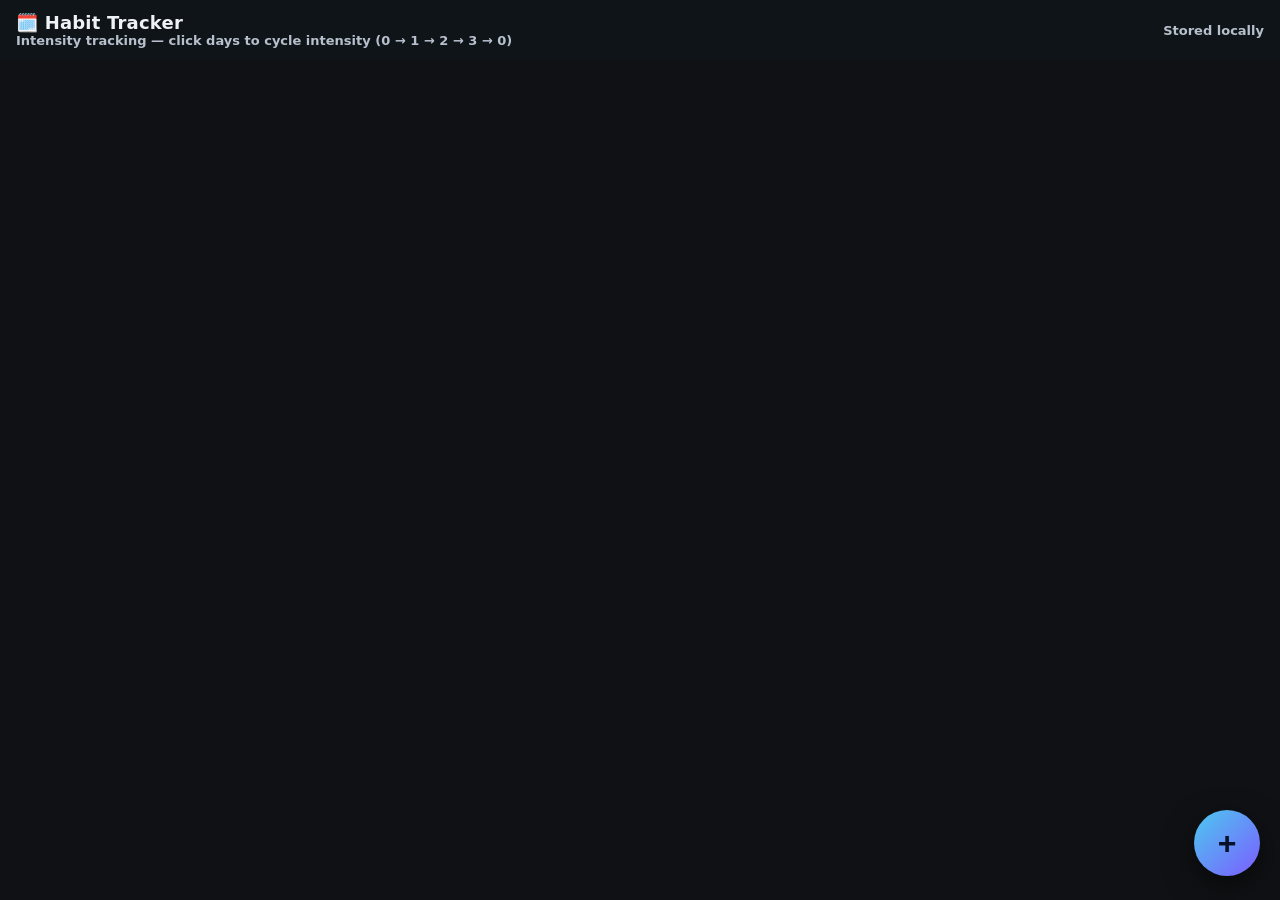
==== Index.html @ aee7e35a "Add files via upload" ====
<!doctype html>
<html lang="en">
<head>
<meta charset="utf-8" />
<meta name="viewport" content="width=device-width,initial-scale=1" />
<title>Stylish Habit Tracker — Intensity</title>
<style>
  /* ----- Base styles (kept visually the same) ----- */
  :root{
    --bg:#111;
    --panel:#1e1e1e;
    --muted:#b7c0cc;
    --card-radius:12px;
  }
  *{box-sizing:border-box}
  body{
    margin:0; font-family:Inter, ui-sans-serif, system-ui, -apple-system, 'Segoe UI', Roboto, Arial;
    background:#0f1114; color:#eef2f7;
  }

  header{ background:#0e1418; padding:12px 16px; font-weight:700; display:flex; align-items:center; justify-content:space-between; gap:12px;}
  header h1{ margin:0; font-size:18px; letter-spacing:0.2px; }
  header .small{ color:var(--muted); font-size:13px; }

  main{ padding:18px; max-width:1100px; margin:18px auto; display:flex; flex-direction:column; gap:18px; }

  .habit {
    background: linear-gradient(180deg, rgba(255,255,255,0.02), rgba(255,255,255,0.01));
    border-radius:12px; padding:12px; box-shadow:0 10px 30px rgba(2,6,23,0.6);
  }
  .habit-header{ display:flex; justify-content:space-between; align-items:center; gap:12px; margin-bottom:10px; }
  .habit-header h3{ margin:0; font-size:16px; }
  .habit-actions{ display:flex; gap:8px; align-items:center; }
  .icon-btn{ background:transparent; border:1px solid rgba(255,255,255,0.06); color:var(--muted); padding:6px 8px; border-radius:8px; cursor:pointer; font-weight:600;}
  .icon-btn:hover{ background:rgba(255,255,255,0.02); color: #fff }

  /* months row (smooth scroll) */
  .months {
    display:flex; gap:12px; overflow-x:auto; padding-bottom:6px; -webkit-overflow-scrolling:touch;
  }
  .month {
    min-width: 220px; background:rgba(255,255,255,0.02); padding:8px; border-radius:8px;
  }
  .month h4{ margin:0 0 8px 0; font-size:13px; color:var(--muted); text-align:center; }

  /* GitHub-style tiny squares */
  .days{ display:grid; grid-template-columns: repeat(7, 14px); gap:4px; justify-content:center; }
  .day{
    width:14px; height:14px; background: rgba(255,255,255,0.03); border-radius:3px; cursor:pointer; transition: transform .08s ease, box-shadow .08s;
    box-shadow: inset 0 -1px 0 rgba(0,0,0,0.25);
  }
  .day:hover{ transform: translateY(-3px); }

  .legend{ display:flex; gap:6px; align-items:center; margin-top:8px; color:var(--muted); font-size:12px; }

  /* progress */
  .progress{ margin-top:10px; display:flex; align-items:center; gap:12px; justify-content:space-between; }
  .progress-bar{ flex:1; height:10px; background:rgba(255,255,255,0.04); border-radius:999px; overflow:hidden; margin-right:12px; }
  .progress-fill{ height:100%; width:0%; background:var(--fill,#4cc9f0); transition:width .25s ease; }

  .progress-meta{ font-size:13px; color:var(--muted); min-width:120px; text-align:right; }

  /* floating add button */
  .add-fab{
    position:fixed; right:20px; bottom:24px; width:66px; height:66px; border-radius:50%; background:linear-gradient(135deg,#4cc9f0,#7c5cff); color:#071026; display:grid; place-items:center; font-size:32px; font-weight:700; cursor:pointer;
    box-shadow:0 10px 30px rgba(0,0,0,0.5);
    border: none;
  }

  /* modal */
  .modal{ position:fixed; inset:0; display:flex; align-items:center; justify-content:center; background:rgba(3,6,12,0.6); visibility:hidden; opacity:0; transition: opacity .18s; }
  .modal.show{ visibility:visible; opacity:1; }
  .modal-card{ background:linear-gradient(180deg,#081019,#0f1724); padding:16px; border-radius:12px; width:320px; box-shadow: 0 12px 40px rgba(2,6,23,0.8); }
  .modal-card h3{ margin:0 0 8px 0; }
  .form-row{ display:flex; gap:8px; align-items:center; margin-top:8px; }
  .form-row input[type="text"]{ flex:1; padding:8px 10px; border-radius:8px; border:1px solid rgba(255,255,255,0.04); background:transparent; color:#eaf2ff; }
  .form-row input[type="color"]{ width:44px; height:36px; border-radius:8px; border:none; padding:0; cursor:pointer; }

  .modal-actions{ display:flex; gap:8px; margin-top:12px; }
  .btn{ padding:8px 10px; border-radius:8px; border: none; cursor:pointer; font-weight:700; }
  .btn.primary{ background:linear-gradient(135deg,#4cc9f0,#7c5cff); color:#071026; }
  .btn.ghost{ background:transparent; color:var(--muted); border:1px solid rgba(255,255,255,0.04); }

  @media (max-width:720px){
    .month{ min-width:200px; }
    .days{ gap:3px; grid-template-columns: repeat(7, 12px); }
    .day{ width:12px; height:12px; border-radius:3px; }
  }
</style>
</head>
<body>

<header>
  <div>
    <h1>🗓️ Habit Tracker</h1>
    <div class="small">Intensity tracking — click days to cycle intensity (0 → 1 → 2 → 3 → 0)</div>
  </div>
  <div style="display:flex; gap:12px; align-items:center;">
    <div class="small">Stored locally</div>
  </div>
</header>

<main id="mainContainer">
  <!-- Habit cards will be injected here -->
</main>

<button class="add-fab" id="openAdd">+</button>

<!-- Add Habit Modal -->
<div class="modal" id="modal">
  <div class="modal-card">
    <h3>Add Habit</h3>
    <div class="form-row">
      <input id="habitName" type="text" placeholder="Habit name (e.g., Read, Gym)" />
    </div>
    <div class="form-row" style="margin-top:8px;">
      <label style="color:var(--muted); font-size:13px; min-width:70px;">Pick color</label>
      <input id="habitColor" type="color" value="#4cc9f0"/>
      <div style="flex:1; color:var(--muted); font-size:13px; text-align:right;">Shades auto-generated</div>
    </div>
    <div class="modal-actions">
      <button class="btn ghost" id="cancelAdd">Cancel</button>
      <button class="btn primary" id="confirmAdd">Add Habit</button>
    </div>
  </div>
</div>

<script>
/* ---------- Utilities for color conversion and shade generation ---------- */

// hex to {h,s,l}
function hexToHsl(hex) {
  hex = hex.replace('#','');
  if(hex.length === 3) hex = hex.split('').map(c=>c+c).join('');
  const r = parseInt(hex.slice(0,2),16)/255;
  const g = parseInt(hex.slice(2,4),16)/255;
  const b = parseInt(hex.slice(4,6),16)/255;
  const max = Math.max(r,g,b), min = Math.min(r,g,b);
  let h=0, s=0, l=(max+min)/2;
  if(max!==min){
    const d = max-min;
    s = l>0.5 ? d/(2-max-min) : d/(max+min);
    switch(max){
      case r: h = (g-b)/d + (g<b?6:0); break;
      case g: h = (b-r)/d + 2; break;
      case b: h = (r-g)/d + 4; break;
    }
    h /= 6;
  }
  return { h: Math.round(h*360), s: Math.round(s*100), l: Math.round(l*100) };
}

// hsl to css string
function hslCss(h,s,l, a=1){ return `hsl(${h} ${s}% ${l}% / ${a})`; }

// create 3 shades from base hex using HSL adjustments
function generateShades(hex) {
  const hsl = hexToHsl(hex);
  // light -> medium -> dark
  // ensure variety: lighter L for level1, medium near base L, darker lowered L for level3
  const baseL = hsl.l;
  const shades = [
    hslCss(hsl.h, Math.max(10, hsl.s*0.6), Math.min(95, Math.round(baseL + (18))), 1), // level1 - light
    hslCss(hsl.h, Math.max(12, hsl.s*0.9), Math.min(85, Math.round(baseL + 2)), 1),   // level2 - mid
    hslCss(hsl.h, Math.min(100, Math.round(hsl.s)), Math.max(18, Math.round(baseL - 18)), 1) // level3 - dark
  ];
  return shades;
}

/* ---------- Storage & data model ---------- */
/* Model:
  habitats = [
    {
      id: "uuid",
      name: "Read",
      baseColor: "#4cc9f0",
      shades: [ "hsl(...)", "hsl(...)", "hsl(...)" ],
      days: { "2025-08-14": 2, "2025-08-15": 3, ... } // intensity 1..3
    },
    ...
  ]
*/
const STORAGE_KEY = 'stylish_habits_v2';
let habits = JSON.parse(localStorage.getItem(STORAGE_KEY) || '[]');

function save() {
  localStorage.setItem(STORAGE_KEY, JSON.stringify(habits));
}

/* ---------- DOM building ---------- */
const mainContainer = document.getElementById('mainContainer');

function uid(prefix='h'){ return prefix + Math.random().toString(36).slice(2,9); }
function ymd(d){ const z = new Date(d); const s = z.toISOString().slice(0,10); return s; }

// generate days for a month (returns array of Date objects)
function generateDaysForMonth(year, month){
  const arr = [];
  const d = new Date(year, month, 1);
  while(d.getMonth() === month){
    arr.push(new Date(d));
    d.setDate(d.getDate()+1);
  }
  return arr;
}

function render(){
  mainContainer.innerHTML = '';
  const currentYear = new Date().getFullYear();

  // for each habit create card
  habits.forEach((h, idx) => {
    const card = document.createElement('div');
    card.className = 'habit';

    // header
    const header = document.createElement('div'); header.className = 'habit-header';
    const title = document.createElement('h3'); title.textContent = h.name;
    const actions = document.createElement('div'); actions.className = 'habit-actions';

    const deleteBtn = document.createElement('button'); deleteBtn.className='icon-btn'; deleteBtn.title='Delete habit';
    deleteBtn.innerHTML = '🗑️';
    deleteBtn.onclick = ()=>{
      if(confirm('Delete habit "'+h.name+'"? This will remove all its data.')){
        habits.splice(idx,1); save(); render();
      }
    };

    actions.appendChild(deleteBtn);
    header.appendChild(title);
    header.appendChild(actions);
    card.appendChild(header);

    // months row
    const monthsRow = document.createElement('div'); monthsRow.className = 'months';
    monthsRow.setAttribute('aria-hidden','false');
    for(let m=0;m<12;m++){
      const monthCard = document.createElement('div'); monthCard.className='month';
      const monthName = new Date(currentYear, m, 1).toLocaleString('default',{ month: 'short' });
      const mh = document.createElement('h4'); mh.textContent = monthName;
      monthCard.appendChild(mh);

      // days grid
      const daysGrid = document.createElement('div'); daysGrid.className='days';

      // add leading empty cells so weeks align (make month start on its weekday)
      const first = new Date(currentYear, m, 1);
      const lead = first.getDay(); // 0..6
      // we still want 7 columns; to keep same look as previous code, we won't add empty visual placeholders for GitHub style (but to align, add empty nodes)
      for(let e=0;e<lead;e++){
        const blank = document.createElement('div'); blank.style.visibility='hidden'; blank.style.width='14px'; blank.style.height='14px';
        daysGrid.appendChild(blank);
      }

      const days = generateDaysForMonth(currentYear, m);
      days.forEach(dobj => {
        const key = ymd(dobj);
        const cell = document.createElement('div'); cell.className='day';
        const intensity = (h.days && h.days[key]) ? h.days[key] : 0;
        applyCellColor(cell, h, intensity);
        cell.title = `${key} — intensity ${intensity}`;
        cell.onclick = (ev)=>{
          // cycle intensity: 0 -> 1 -> 2 -> 3 -> 0
          const curr = (h.days && h.days[key]) ? h.days[key] : 0;
          let next = (curr + 1) % 4;
          if(!h.days) h.days = {};
          if(next === 0){ delete h.days[key]; } else { h.days[key] = next; }
          applyCellColor(cell, h, next);
          cell.title = `${key} — intensity ${next}`;
          save();
          // update progress bar
          updateProgress(h, card);
        };
        daysGrid.appendChild(cell);
      });

      monthCard.appendChild(daysGrid);
      monthsRow.appendChild(monthCard);
    }

    card.appendChild(monthsRow);

    // legend row (shows 0..3 shades)
    const legend = document.createElement('div'); legend.className='legend';
    legend.innerHTML = `<div style="color:var(--muted)">Less</div>`;
    // show level 1..3 boxes
    const shades = h.shades || generateShades(h.baseColor || '#4cc9f0');
    for(let i=0;i<3;i++){
      const box = document.createElement('div'); box.style.width='14px'; box.style.height='14px'; box.style.borderRadius='3px';
      box.style.background = shades[i];
      box.style.border = '1px solid rgba(0,0,0,0.28)';
      legend.appendChild(box);
    }
    legend.insertAdjacentHTML('beforeend','<div style="color:var(--muted)">More</div>');
    card.appendChild(legend);

    // progress area
    const progressWrap = document.createElement('div'); progressWrap.className='progress';
    const bar = document.createElement('div'); bar.className='progress-bar';
    const fill = document.createElement('div'); fill.className='progress-fill';
    fill.style.background = shades[2]; // darkest shade as fill color
    bar.appendChild(fill);
    const meta = document.createElement('div'); meta.className='progress-meta'; meta.textContent = '0% this week';
    progressWrap.appendChild(bar); progressWrap.appendChild(meta);
    card.appendChild(progressWrap);

    // initial progress calc
    updateProgress(h, card);

    mainContainer.appendChild(card);
  });

  // when done, attach smooth scroll styling tweaks (no JS needed for smooth but ensure overflow-x works)
}

/* Apply visual color & classes to cell by intensity */
function applyCellColor(cell, habit, intensity){
  cell.classList.remove('active');
  if(!intensity || intensity === 0){
    cell.style.background = 'rgba(255,255,255,0.03)';
    return;
  }
  const shades = habit.shades || generateShades(habit.baseColor || '#4cc9f0');
  // intensity 1 -> shades[0], 2 -> shades[1], 3 -> shades[2]
  const color = shades[Math.max(0, Math.min(2, intensity-1))];
  cell.style.background = color;
  cell.classList.add('active');
}

/* calculate average intensity this week and update progress UI */
function updateProgress(habit, card){
  // week: Sunday..Saturday of current week
  const now = new Date();
  const startOfWeek = new Date(now); startOfWeek.setHours(0,0,0,0);
  startOfWeek.setDate(now.getDate() - now.getDay()); // Sunday
  const daysThisWeek = [];
  for(let d = 0; d < 7; d++){
    const dd = new Date(startOfWeek); dd.setDate(startOfWeek.getDate() + d);
    daysThisWeek.push(ymd(dd));
  }
  const intensities = daysThisWeek.map(k => (habit.days && habit.days[k]) ? habit.days[k] : 0);
  const sum = intensities.reduce((a,b)=>a+b,0);
  const avg = sum / 7; // 0..3
  const percent = Math.round((avg / 3) * 100);
  const fill = card.querySelector('.progress-fill');
  const text = card.querySelector('.progress-meta');
  if(fill) fill.style.width = percent + '%';
  if(text) text.textContent = `${percent}% this week`;
}

/* ---------- Modal & add habit flow ---------- */
const openAdd = document.getElementById('openAdd');
const modal = document.getElementById('modal');
const cancelAdd = document.getElementById('cancelAdd');
const confirmAdd = document.getElementById('confirmAdd');
const habitNameInput = document.getElementById('habitName');
const habitColorInput = document.getElementById('habitColor');

openAdd.onclick = ()=>{
  habitNameInput.value = '';
  habitColorInput.value = '#4cc9f0';
  modal.classList.add('show');
  habitNameInput.focus();
};
cancelAdd.onclick = ()=> modal.classList.remove('show');
modal.addEventListener('click', (e)=>{ if(e.target === modal) modal.classList.remove('show'); });

confirmAdd.onclick = ()=>{
  const name = habitNameInput.value.trim();
  const color = habitColorInput.value;
  if(!name) { alert('Please give the habit a name'); habitNameInput.focus(); return; }
  const shades = generateShades(color);
  const newHabit = { id: uid(), name, baseColor: color, shades, days: {} };
  habits.push(newHabit);
  save();
  modal.classList.remove('show');
  render();
};

/* ---------- Initialize & Render ---------- */
render();

/* When page first loads, ensure old-format habits (if any) are compatible:
   If existing habits store days as array of keys (old format), convert to object with intensities 1.
*/
(function normalizeExisting() {
  let changed = false;
  habits.forEach(h=>{
    if(Array.isArray(h.days)){
      const o = {};
      h.days.forEach(k => { o[k] = 1; });
      h.days = o;
      changed = true;
    }
    // if shades missing but baseColor present, generate shades
    if(!h.shades && h.baseColor){
      h.shades = generateShades(h.baseColor);
      changed = true;
    }
  });
  if(changed) { save(); render(); }
})();

</script>
</body>
</html>
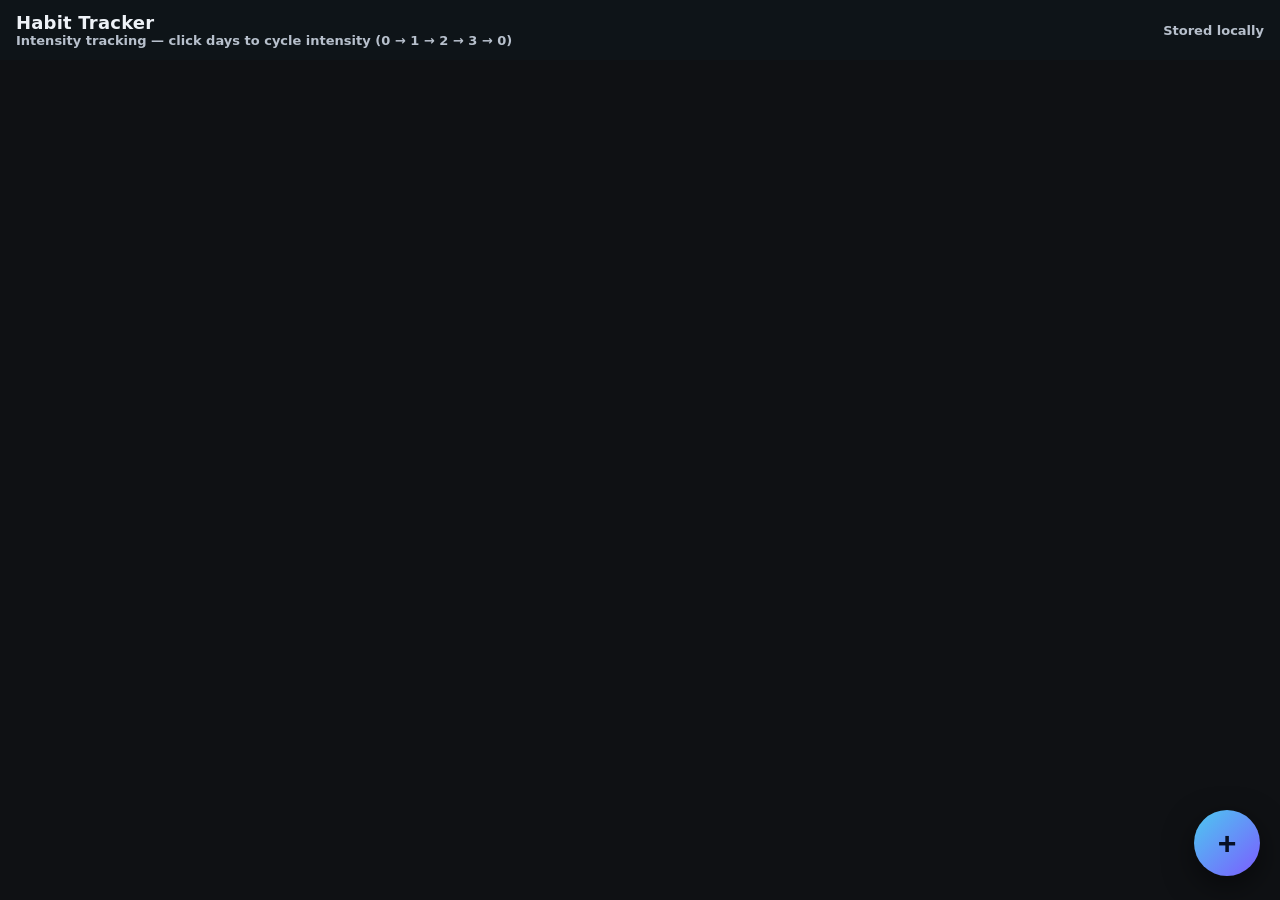
==== commit b0e41740: "Add files via upload" ====
--- a/Index.html
+++ b/Index.html
@@ -4,95 +4,13 @@
 <meta charset="utf-8" />
 <meta name="viewport" content="width=device-width,initial-scale=1" />
 <title>Stylish Habit Tracker — Intensity</title>
-<style>
-  /* ----- Base styles (kept visually the same) ----- */
-  :root{
-    --bg:#111;
-    --panel:#1e1e1e;
-    --muted:#b7c0cc;
-    --card-radius:12px;
-  }
-  *{box-sizing:border-box}
-  body{
-    margin:0; font-family:Inter, ui-sans-serif, system-ui, -apple-system, 'Segoe UI', Roboto, Arial;
-    background:#0f1114; color:#eef2f7;
-  }
-
-  header{ background:#0e1418; padding:12px 16px; font-weight:700; display:flex; align-items:center; justify-content:space-between; gap:12px;}
-  header h1{ margin:0; font-size:18px; letter-spacing:0.2px; }
-  header .small{ color:var(--muted); font-size:13px; }
-
-  main{ padding:18px; max-width:1100px; margin:18px auto; display:flex; flex-direction:column; gap:18px; }
-
-  .habit {
-    background: linear-gradient(180deg, rgba(255,255,255,0.02), rgba(255,255,255,0.01));
-    border-radius:12px; padding:12px; box-shadow:0 10px 30px rgba(2,6,23,0.6);
-  }
-  .habit-header{ display:flex; justify-content:space-between; align-items:center; gap:12px; margin-bottom:10px; }
-  .habit-header h3{ margin:0; font-size:16px; }
-  .habit-actions{ display:flex; gap:8px; align-items:center; }
-  .icon-btn{ background:transparent; border:1px solid rgba(255,255,255,0.06); color:var(--muted); padding:6px 8px; border-radius:8px; cursor:pointer; font-weight:600;}
-  .icon-btn:hover{ background:rgba(255,255,255,0.02); color: #fff }
-
-  /* months row (smooth scroll) */
-  .months {
-    display:flex; gap:12px; overflow-x:auto; padding-bottom:6px; -webkit-overflow-scrolling:touch;
-  }
-  .month {
-    min-width: 220px; background:rgba(255,255,255,0.02); padding:8px; border-radius:8px;
-  }
-  .month h4{ margin:0 0 8px 0; font-size:13px; color:var(--muted); text-align:center; }
-
-  /* GitHub-style tiny squares */
-  .days{ display:grid; grid-template-columns: repeat(7, 14px); gap:4px; justify-content:center; }
-  .day{
-    width:14px; height:14px; background: rgba(255,255,255,0.03); border-radius:3px; cursor:pointer; transition: transform .08s ease, box-shadow .08s;
-    box-shadow: inset 0 -1px 0 rgba(0,0,0,0.25);
-  }
-  .day:hover{ transform: translateY(-3px); }
-
-  .legend{ display:flex; gap:6px; align-items:center; margin-top:8px; color:var(--muted); font-size:12px; }
-
-  /* progress */
-  .progress{ margin-top:10px; display:flex; align-items:center; gap:12px; justify-content:space-between; }
-  .progress-bar{ flex:1; height:10px; background:rgba(255,255,255,0.04); border-radius:999px; overflow:hidden; margin-right:12px; }
-  .progress-fill{ height:100%; width:0%; background:var(--fill,#4cc9f0); transition:width .25s ease; }
-
-  .progress-meta{ font-size:13px; color:var(--muted); min-width:120px; text-align:right; }
-
-  /* floating add button */
-  .add-fab{
-    position:fixed; right:20px; bottom:24px; width:66px; height:66px; border-radius:50%; background:linear-gradient(135deg,#4cc9f0,#7c5cff); color:#071026; display:grid; place-items:center; font-size:32px; font-weight:700; cursor:pointer;
-    box-shadow:0 10px 30px rgba(0,0,0,0.5);
-    border: none;
-  }
-
-  /* modal */
-  .modal{ position:fixed; inset:0; display:flex; align-items:center; justify-content:center; background:rgba(3,6,12,0.6); visibility:hidden; opacity:0; transition: opacity .18s; }
-  .modal.show{ visibility:visible; opacity:1; }
-  .modal-card{ background:linear-gradient(180deg,#081019,#0f1724); padding:16px; border-radius:12px; width:320px; box-shadow: 0 12px 40px rgba(2,6,23,0.8); }
-  .modal-card h3{ margin:0 0 8px 0; }
-  .form-row{ display:flex; gap:8px; align-items:center; margin-top:8px; }
-  .form-row input[type="text"]{ flex:1; padding:8px 10px; border-radius:8px; border:1px solid rgba(255,255,255,0.04); background:transparent; color:#eaf2ff; }
-  .form-row input[type="color"]{ width:44px; height:36px; border-radius:8px; border:none; padding:0; cursor:pointer; }
-
-  .modal-actions{ display:flex; gap:8px; margin-top:12px; }
-  .btn{ padding:8px 10px; border-radius:8px; border: none; cursor:pointer; font-weight:700; }
-  .btn.primary{ background:linear-gradient(135deg,#4cc9f0,#7c5cff); color:#071026; }
-  .btn.ghost{ background:transparent; color:var(--muted); border:1px solid rgba(255,255,255,0.04); }
-
-  @media (max-width:720px){
-    .month{ min-width:200px; }
-    .days{ gap:3px; grid-template-columns: repeat(7, 12px); }
-    .day{ width:12px; height:12px; border-radius:3px; }
-  }
-</style>
+<link rel="stylesheet" href="HabitTracker2.css">
 </head>
 <body>
 
 <header>
   <div>
-    <h1>🗓️ Habit Tracker</h1>
+    <h1>Habit Tracker</h1>
     <div class="small">Intensity tracking — click days to cycle intensity (0 → 1 → 2 → 3 → 0)</div>
   </div>
   <div style="display:flex; gap:12px; align-items:center;">
@@ -100,13 +18,10 @@
   </div>
 </header>
 
-<main id="mainContainer">
-  <!-- Habit cards will be injected here -->
-</main>
+<main id="mainContainer"></main>
 
 <button class="add-fab" id="openAdd">+</button>
 
-<!-- Add Habit Modal -->
 <div class="modal" id="modal">
   <div class="modal-card">
     <h3>Add Habit</h3>
@@ -125,282 +40,9 @@
   </div>
 </div>
 
-<script>
-/* ---------- Utilities for color conversion and shade generation ---------- */
-
-// hex to {h,s,l}
-function hexToHsl(hex) {
-  hex = hex.replace('#','');
-  if(hex.length === 3) hex = hex.split('').map(c=>c+c).join('');
-  const r = parseInt(hex.slice(0,2),16)/255;
-  const g = parseInt(hex.slice(2,4),16)/255;
-  const b = parseInt(hex.slice(4,6),16)/255;
-  const max = Math.max(r,g,b), min = Math.min(r,g,b);
-  let h=0, s=0, l=(max+min)/2;
-  if(max!==min){
-    const d = max-min;
-    s = l>0.5 ? d/(2-max-min) : d/(max+min);
-    switch(max){
-      case r: h = (g-b)/d + (g<b?6:0); break;
-      case g: h = (b-r)/d + 2; break;
-      case b: h = (r-g)/d + 4; break;
-    }
-    h /= 6;
-  }
-  return { h: Math.round(h*360), s: Math.round(s*100), l: Math.round(l*100) };
-}
-
-// hsl to css string
-function hslCss(h,s,l, a=1){ return `hsl(${h} ${s}% ${l}% / ${a})`; }
-
-// create 3 shades from base hex using HSL adjustments
-function generateShades(hex) {
-  const hsl = hexToHsl(hex);
-  // light -> medium -> dark
-  // ensure variety: lighter L for level1, medium near base L, darker lowered L for level3
-  const baseL = hsl.l;
-  const shades = [
-    hslCss(hsl.h, Math.max(10, hsl.s*0.6), Math.min(95, Math.round(baseL + (18))), 1), // level1 - light
-    hslCss(hsl.h, Math.max(12, hsl.s*0.9), Math.min(85, Math.round(baseL + 2)), 1),   // level2 - mid
-    hslCss(hsl.h, Math.min(100, Math.round(hsl.s)), Math.max(18, Math.round(baseL - 18)), 1) // level3 - dark
-  ];
-  return shades;
-}
-
-/* ---------- Storage & data model ---------- */
-/* Model:
-  habitats = [
-    {
-      id: "uuid",
-      name: "Read",
-      baseColor: "#4cc9f0",
-      shades: [ "hsl(...)", "hsl(...)", "hsl(...)" ],
-      days: { "2025-08-14": 2, "2025-08-15": 3, ... } // intensity 1..3
-    },
-    ...
-  ]
-*/
-const STORAGE_KEY = 'stylish_habits_v2';
-let habits = JSON.parse(localStorage.getItem(STORAGE_KEY) || '[]');
-
-function save() {
-  localStorage.setItem(STORAGE_KEY, JSON.stringify(habits));
-}
-
-/* ---------- DOM building ---------- */
-const mainContainer = document.getElementById('mainContainer');
-
-function uid(prefix='h'){ return prefix + Math.random().toString(36).slice(2,9); }
-function ymd(d){ const z = new Date(d); const s = z.toISOString().slice(0,10); return s; }
-
-// generate days for a month (returns array of Date objects)
-function generateDaysForMonth(year, month){
-  const arr = [];
-  const d = new Date(year, month, 1);
-  while(d.getMonth() === month){
-    arr.push(new Date(d));
-    d.setDate(d.getDate()+1);
-  }
-  return arr;
-}
-
-function render(){
-  mainContainer.innerHTML = '';
-  const currentYear = new Date().getFullYear();
-
-  // for each habit create card
-  habits.forEach((h, idx) => {
-    const card = document.createElement('div');
-    card.className = 'habit';
-
-    // header
-    const header = document.createElement('div'); header.className = 'habit-header';
-    const title = document.createElement('h3'); title.textContent = h.name;
-    const actions = document.createElement('div'); actions.className = 'habit-actions';
-
-    const deleteBtn = document.createElement('button'); deleteBtn.className='icon-btn'; deleteBtn.title='Delete habit';
-    deleteBtn.innerHTML = '🗑️';
-    deleteBtn.onclick = ()=>{
-      if(confirm('Delete habit "'+h.name+'"? This will remove all its data.')){
-        habits.splice(idx,1); save(); render();
-      }
-    };
-
-    actions.appendChild(deleteBtn);
-    header.appendChild(title);
-    header.appendChild(actions);
-    card.appendChild(header);
-
-    // months row
-    const monthsRow = document.createElement('div'); monthsRow.className = 'months';
-    monthsRow.setAttribute('aria-hidden','false');
-    for(let m=0;m<12;m++){
-      const monthCard = document.createElement('div'); monthCard.className='month';
-      const monthName = new Date(currentYear, m, 1).toLocaleString('default',{ month: 'short' });
-      const mh = document.createElement('h4'); mh.textContent = monthName;
-      monthCard.appendChild(mh);
-
-      // days grid
-      const daysGrid = document.createElement('div'); daysGrid.className='days';
-
-      // add leading empty cells so weeks align (make month start on its weekday)
-      const first = new Date(currentYear, m, 1);
-      const lead = first.getDay(); // 0..6
-      // we still want 7 columns; to keep same look as previous code, we won't add empty visual placeholders for GitHub style (but to align, add empty nodes)
-      for(let e=0;e<lead;e++){
-        const blank = document.createElement('div'); blank.style.visibility='hidden'; blank.style.width='14px'; blank.style.height='14px';
-        daysGrid.appendChild(blank);
-      }
-
-      const days = generateDaysForMonth(currentYear, m);
-      days.forEach(dobj => {
-        const key = ymd(dobj);
-        const cell = document.createElement('div'); cell.className='day';
-        const intensity = (h.days && h.days[key]) ? h.days[key] : 0;
-        applyCellColor(cell, h, intensity);
-        cell.title = `${key} — intensity ${intensity}`;
-        cell.onclick = (ev)=>{
-          // cycle intensity: 0 -> 1 -> 2 -> 3 -> 0
-          const curr = (h.days && h.days[key]) ? h.days[key] : 0;
-          let next = (curr + 1) % 4;
-          if(!h.days) h.days = {};
-          if(next === 0){ delete h.days[key]; } else { h.days[key] = next; }
-          applyCellColor(cell, h, next);
-          cell.title = `${key} — intensity ${next}`;
-          save();
-          // update progress bar
-          updateProgress(h, card);
-        };
-        daysGrid.appendChild(cell);
-      });
-
-      monthCard.appendChild(daysGrid);
-      monthsRow.appendChild(monthCard);
-    }
-
-    card.appendChild(monthsRow);
-
-    // legend row (shows 0..3 shades)
-    const legend = document.createElement('div'); legend.className='legend';
-    legend.innerHTML = `<div style="color:var(--muted)">Less</div>`;
-    // show level 1..3 boxes
-    const shades = h.shades || generateShades(h.baseColor || '#4cc9f0');
-    for(let i=0;i<3;i++){
-      const box = document.createElement('div'); box.style.width='14px'; box.style.height='14px'; box.style.borderRadius='3px';
-      box.style.background = shades[i];
-      box.style.border = '1px solid rgba(0,0,0,0.28)';
-      legend.appendChild(box);
-    }
-    legend.insertAdjacentHTML('beforeend','<div style="color:var(--muted)">More</div>');
-    card.appendChild(legend);
-
-    // progress area
-    const progressWrap = document.createElement('div'); progressWrap.className='progress';
-    const bar = document.createElement('div'); bar.className='progress-bar';
-    const fill = document.createElement('div'); fill.className='progress-fill';
-    fill.style.background = shades[2]; // darkest shade as fill color
-    bar.appendChild(fill);
-    const meta = document.createElement('div'); meta.className='progress-meta'; meta.textContent = '0% this week';
-    progressWrap.appendChild(bar); progressWrap.appendChild(meta);
-    card.appendChild(progressWrap);
-
-    // initial progress calc
-    updateProgress(h, card);
-
-    mainContainer.appendChild(card);
-  });
-
-  // when done, attach smooth scroll styling tweaks (no JS needed for smooth but ensure overflow-x works)
-}
-
-/* Apply visual color & classes to cell by intensity */
-function applyCellColor(cell, habit, intensity){
-  cell.classList.remove('active');
-  if(!intensity || intensity === 0){
-    cell.style.background = 'rgba(255,255,255,0.03)';
-    return;
-  }
-  const shades = habit.shades || generateShades(habit.baseColor || '#4cc9f0');
-  // intensity 1 -> shades[0], 2 -> shades[1], 3 -> shades[2]
-  const color = shades[Math.max(0, Math.min(2, intensity-1))];
-  cell.style.background = color;
-  cell.classList.add('active');
-}
-
-/* calculate average intensity this week and update progress UI */
-function updateProgress(habit, card){
-  // week: Sunday..Saturday of current week
-  const now = new Date();
-  const startOfWeek = new Date(now); startOfWeek.setHours(0,0,0,0);
-  startOfWeek.setDate(now.getDate() - now.getDay()); // Sunday
-  const daysThisWeek = [];
-  for(let d = 0; d < 7; d++){
-    const dd = new Date(startOfWeek); dd.setDate(startOfWeek.getDate() + d);
-    daysThisWeek.push(ymd(dd));
-  }
-  const intensities = daysThisWeek.map(k => (habit.days && habit.days[k]) ? habit.days[k] : 0);
-  const sum = intensities.reduce((a,b)=>a+b,0);
-  const avg = sum / 7; // 0..3
-  const percent = Math.round((avg / 3) * 100);
-  const fill = card.querySelector('.progress-fill');
-  const text = card.querySelector('.progress-meta');
-  if(fill) fill.style.width = percent + '%';
-  if(text) text.textContent = `${percent}% this week`;
-}
-
-/* ---------- Modal & add habit flow ---------- */
-const openAdd = document.getElementById('openAdd');
-const modal = document.getElementById('modal');
-const cancelAdd = document.getElementById('cancelAdd');
-const confirmAdd = document.getElementById('confirmAdd');
-const habitNameInput = document.getElementById('habitName');
-const habitColorInput = document.getElementById('habitColor');
-
-openAdd.onclick = ()=>{
-  habitNameInput.value = '';
-  habitColorInput.value = '#4cc9f0';
-  modal.classList.add('show');
-  habitNameInput.focus();
-};
-cancelAdd.onclick = ()=> modal.classList.remove('show');
-modal.addEventListener('click', (e)=>{ if(e.target === modal) modal.classList.remove('show'); });
-
-confirmAdd.onclick = ()=>{
-  const name = habitNameInput.value.trim();
-  const color = habitColorInput.value;
-  if(!name) { alert('Please give the habit a name'); habitNameInput.focus(); return; }
-  const shades = generateShades(color);
-  const newHabit = { id: uid(), name, baseColor: color, shades, days: {} };
-  habits.push(newHabit);
-  save();
-  modal.classList.remove('show');
-  render();
-};
-
-/* ---------- Initialize & Render ---------- */
-render();
-
-/* When page first loads, ensure old-format habits (if any) are compatible:
-   If existing habits store days as array of keys (old format), convert to object with intensities 1.
-*/
-(function normalizeExisting() {
-  let changed = false;
-  habits.forEach(h=>{
-    if(Array.isArray(h.days)){
-      const o = {};
-      h.days.forEach(k => { o[k] = 1; });
-      h.days = o;
-      changed = true;
-    }
-    // if shades missing but baseColor present, generate shades
-    if(!h.shades && h.baseColor){
-      h.shades = generateShades(h.baseColor);
-      changed = true;
-    }
-  });
-  if(changed) { save(); render(); }
-})();
+<script src="HabitTracker2.js">
 
 </script>
 </body>
 </html>
+
--- a/HabitTracker2.css
+++ b/HabitTracker2.css
@@ -0,0 +1,76 @@
+
+  :root{
+    --bg:#111;
+    --panel:#1e1e1e;
+    --muted:#b7c0cc;
+    --card-radius:12px;
+  }
+  *{box-sizing:border-box}
+  body{
+    margin:0; font-family:Inter, ui-sans-serif, system-ui, -apple-system, 'Segoe UI', Roboto, Arial;
+    background:#0f1114; color:#eef2f7;
+  }
+
+  header{ background:#0e1418; padding:12px 16px; font-weight:700; display:flex; align-items:center; justify-content:space-between; gap:12px;}
+  header h1{ margin:0; font-size:18px; letter-spacing:0.2px; }
+  header .small{ color:var(--muted); font-size:13px; }
+
+  main{ padding:18px; max-width:1100px; margin:18px auto; display:flex; flex-direction:column; gap:18px; }
+
+  .habit {
+    background: linear-gradient(180deg, rgba(255,255,255,0.02), rgba(255,255,255,0.01));
+    border-radius:12px; padding:12px; box-shadow:0 10px 30px rgba(2,6,23,0.6);
+  }
+  .habit-header{ display:flex; justify-content:space-between; align-items:center; gap:12px; margin-bottom:10px; }
+  .habit-header h3{ margin:0; font-size:16px; }
+  .habit-actions{ display:flex; gap:8px; align-items:center; }
+  .icon-btn{ background:transparent; border:1px solid rgba(255,255,255,0.06); color:var(--muted); padding:6px 8px; border-radius:8px; cursor:pointer; font-weight:600;}
+  .icon-btn:hover{ background:rgba(255,255,255,0.02); color: #fff }
+
+  .months {
+    display:flex; gap:12px; overflow-x:auto; padding-bottom:6px; -webkit-overflow-scrolling:touch;
+  }
+  .month {
+    min-width: 220px; background:rgba(255,255,255,0.02); padding:8px; border-radius:8px;
+  }
+  .month h4{ margin:0 0 8px 0; font-size:13px; color:var(--muted); text-align:center; }
+
+  .days{ display:grid; grid-template-columns: repeat(7, 14px); gap:4px; justify-content:center; }
+  .day{
+    width:14px; height:14px; background: rgba(255,255,255,0.03); border-radius:3px; cursor:pointer; transition: transform .08s ease, box-shadow .08s;
+    box-shadow: inset 0 -1px 0 rgba(0,0,0,0.25); display:flex; align-items:center; justify-content:center;
+  }
+  .day:hover{ transform: translateY(-3px); }
+
+  .legend{ display:flex; gap:6px; align-items:center; margin-top:8px; color:var(--muted); font-size:12px; }
+
+  .progress{ margin-top:10px; display:flex; align-items:center; gap:12px; justify-content:space-between; }
+  .progress-bar{ flex:1; height:10px; background:rgba(255,255,255,0.04); border-radius:999px; overflow:hidden; margin-right:12px; }
+  .progress-fill{ height:100%; width:0%; background:var(--fill,#4cc9f0); transition:width .25s ease; }
+
+  .progress-meta{ font-size:13px; color:var(--muted); min-width:120px; text-align:right; }
+
+  .add-fab{
+    position:fixed; right:20px; bottom:24px; width:66px; height:66px; border-radius:50%; background:linear-gradient(135deg,#4cc9f0,#7c5cff); color:#071026; display:grid; place-items:center; font-size:32px; font-weight:700; cursor:pointer;
+    box-shadow:0 10px 30px rgba(0,0,0,0.5);
+    border: none;
+  }
+
+  .modal{ position:fixed; inset:0; display:flex; align-items:center; justify-content:center; background:rgba(3,6,12,0.6); visibility:hidden; opacity:0; transition: opacity .18s; }
+  .modal.show{ visibility:visible; opacity:1; }
+  .modal-card{ background:linear-gradient(180deg,#081019,#0f1724); padding:16px; border-radius:12px; width:320px; box-shadow: 0 12px 40px rgba(2,6,23,0.8); }
+  .modal-card h3{ margin:0 0 8px 0; }
+  .form-row{ display:flex; gap:8px; align-items:center; margin-top:8px; }
+  .form-row input[type="text"]{ flex:1; padding:8px 10px; border-radius:8px; border:1px solid rgba(255,255,255,0.04); background:transparent; color:#eaf2ff; }
+  .form-row input[type="color"]{ width:44px; height:36px; border-radius:8px; border:none; padding:0; cursor:pointer; }
+
+  .modal-actions{ display:flex; gap:8px; margin-top:12px; }
+  .btn{ padding:8px 10px; border-radius:8px; border: none; cursor:pointer; font-weight:700; }
+  .btn.primary{ background:linear-gradient(135deg,#4cc9f0,#7c5cff); color:#071026; }
+  .btn.ghost{ background:transparent; color:var(--muted); border:1px solid rgba(255,255,255,0.04); }
+
+  @media (max-width:720px){
+    .month{ min-width:200px; }
+    .days{ gap:3px; grid-template-columns: repeat(7, 12px); }
+    .day{ width:12px; height:12px; border-radius:3px; }
+  }
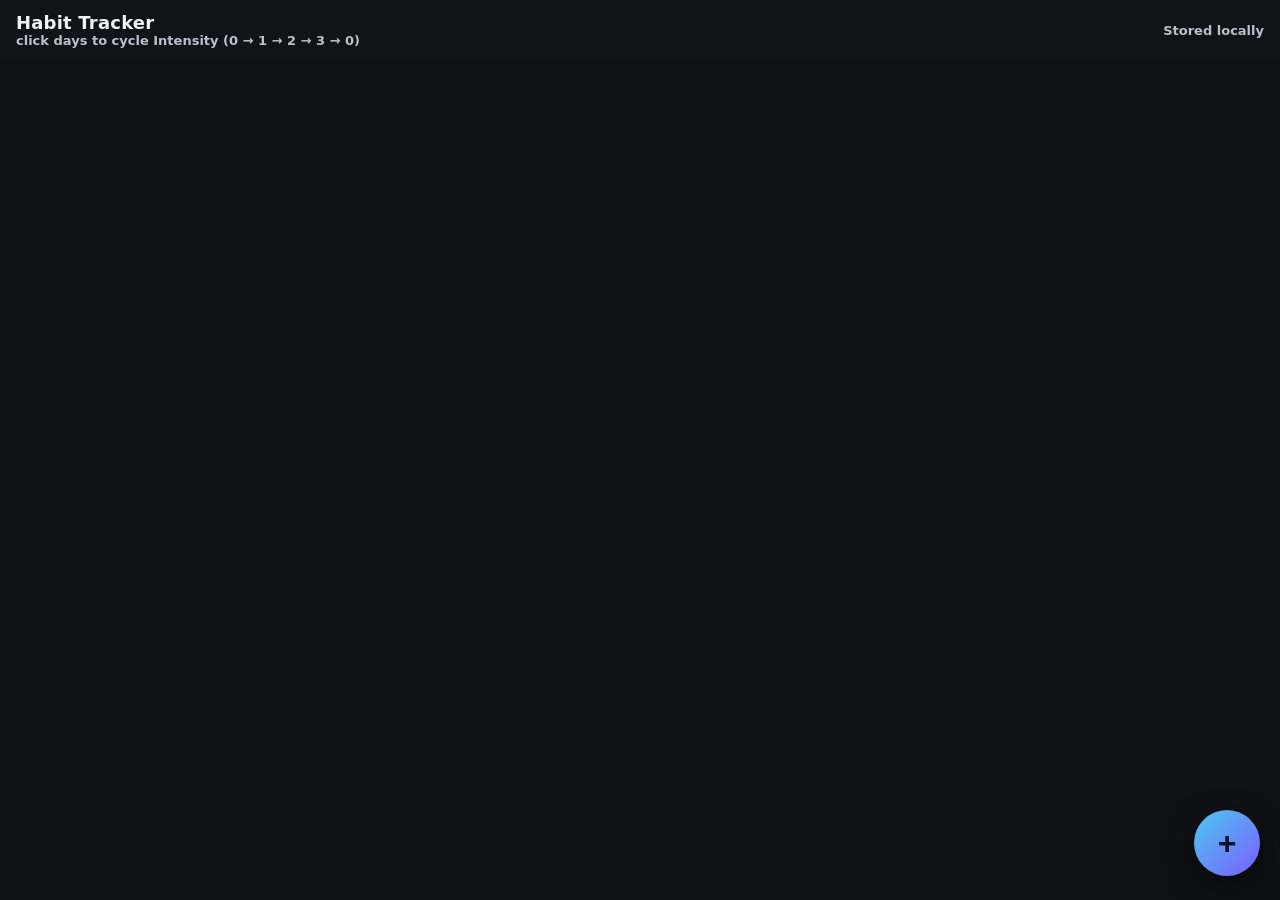
==== commit 72f9329a: "Update Index.html" ====
--- a/Index.html
+++ b/Index.html
@@ -3,7 +3,7 @@
 <head>
 <meta charset="utf-8" />
 <meta name="viewport" content="width=device-width,initial-scale=1" />
-<title>Stylish Habit Tracker — Intensity</title>
+<title>Habit Tracker — Intensity</title>
 <link rel="stylesheet" href="HabitTracker2.css">
 </head>
 <body>
@@ -11,7 +11,7 @@
 <header>
   <div>
     <h1>Habit Tracker</h1>
-    <div class="small">Intensity tracking — click days to cycle intensity (0 → 1 → 2 → 3 → 0)</div>
+    <div class="small">click days to cycle Intensity (0 → 1 → 2 → 3 → 0)</div>
   </div>
   <div style="display:flex; gap:12px; align-items:center;">
     <div class="small">Stored locally</div>
@@ -31,11 +31,10 @@
     <div class="form-row" style="margin-top:8px;">
       <label style="color:var(--muted); font-size:13px; min-width:70px;">Pick color</label>
       <input id="habitColor" type="color" value="#4cc9f0"/>
-      <div style="flex:1; color:var(--muted); font-size:13px; text-align:right;">Shades auto-generated</div>
     </div>
     <div class="modal-actions">
       <button class="btn ghost" id="cancelAdd">Cancel</button>
-      <button class="btn primary" id="confirmAdd">Add Habit</button>
+      <button class="btn primary" id="confirmAdd">Add</button>
     </div>
   </div>
 </div>
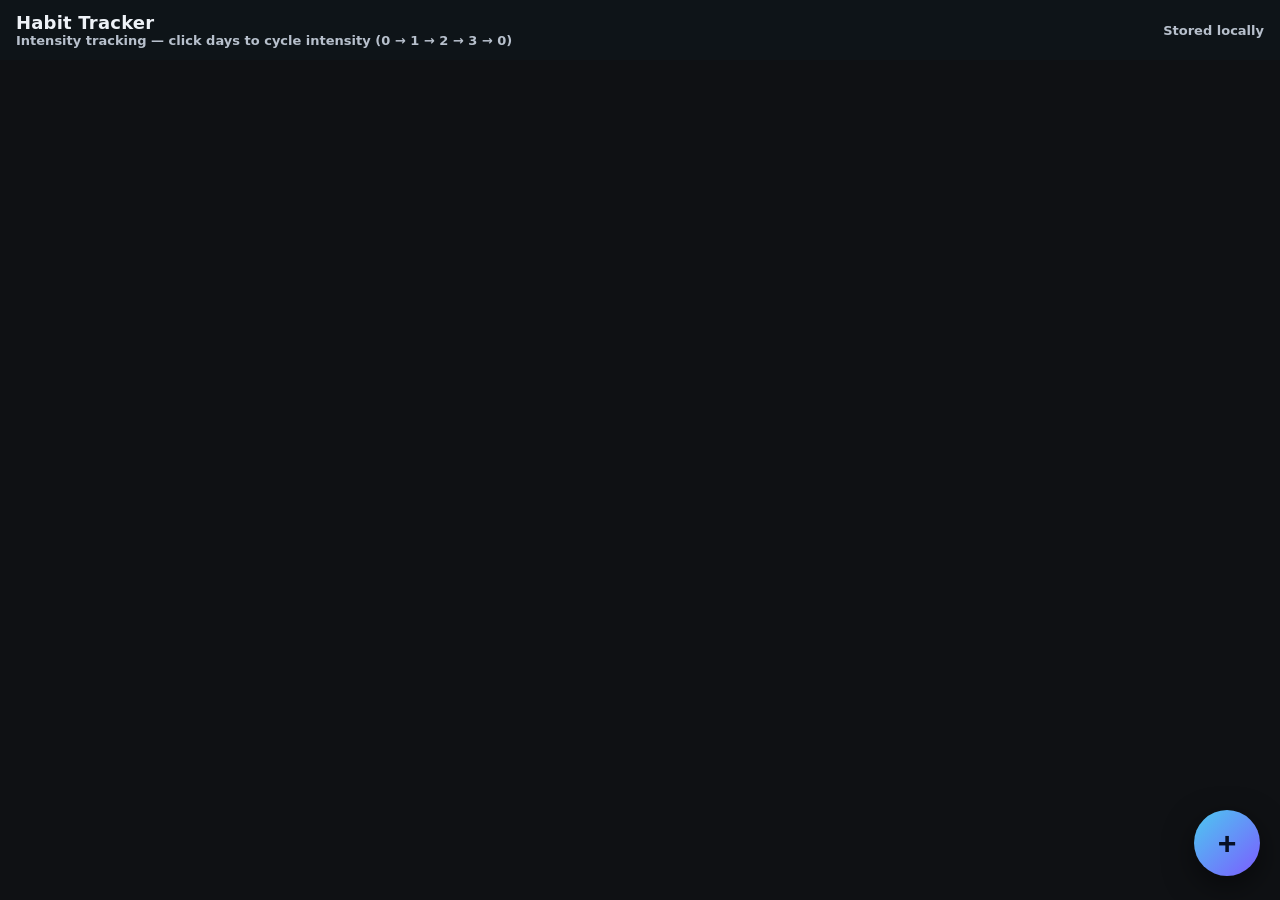
==== commit 06368928: "files added" ====
--- a/Index.html
+++ b/Index.html
@@ -3,7 +3,7 @@
 <head>
 <meta charset="utf-8" />
 <meta name="viewport" content="width=device-width,initial-scale=1" />
-<title>Habit Tracker — Intensity</title>
+<title>Stylish Habit Tracker — Intensity</title>
 <link rel="stylesheet" href="HabitTracker2.css">
 </head>
 <body>
@@ -11,7 +11,7 @@
 <header>
   <div>
     <h1>Habit Tracker</h1>
-    <div class="small">click days to cycle Intensity (0 → 1 → 2 → 3 → 0)</div>
+    <div class="small">Intensity tracking — click days to cycle intensity (0 → 1 → 2 → 3 → 0)</div>
   </div>
   <div style="display:flex; gap:12px; align-items:center;">
     <div class="small">Stored locally</div>
@@ -31,10 +31,11 @@
     <div class="form-row" style="margin-top:8px;">
       <label style="color:var(--muted); font-size:13px; min-width:70px;">Pick color</label>
       <input id="habitColor" type="color" value="#4cc9f0"/>
+      <div style="flex:1; color:var(--muted); font-size:13px; text-align:right;">Shades auto-generated</div>
     </div>
     <div class="modal-actions">
       <button class="btn ghost" id="cancelAdd">Cancel</button>
-      <button class="btn primary" id="confirmAdd">Add</button>
+      <button class="btn primary" id="confirmAdd">Add Habit</button>
     </div>
   </div>
 </div>
